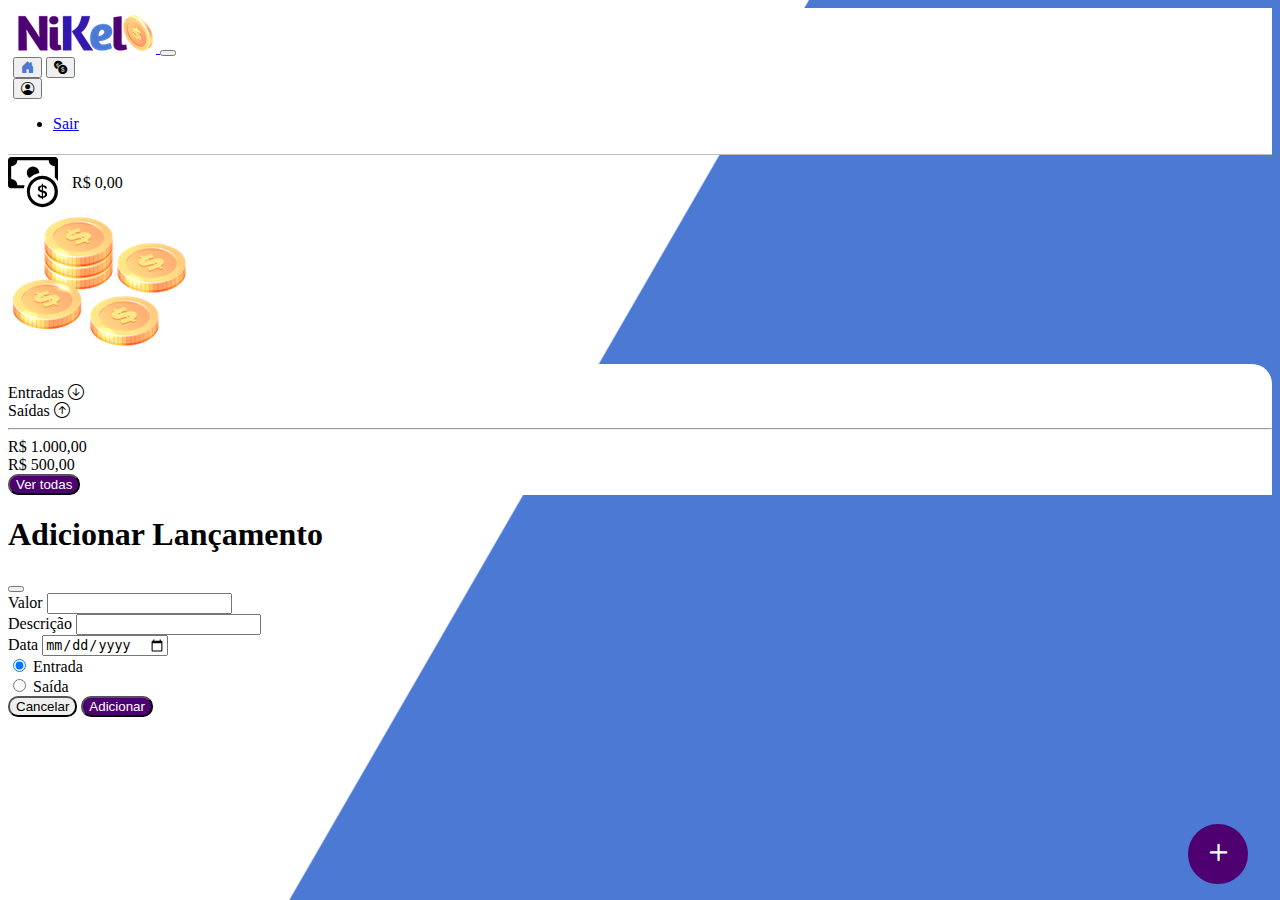
==== public/home.html @ 4e4434f0 "Iniciando o Git" ====
<!DOCTYPE html>
<html lang="pt">
<head>
    <meta charset="UTF-8">
    <meta http-equiv="X-UA-Compatible" content="IE=edge">
    <meta name="viewport" content="width=device-width, initial-scale=1.0">
    <title>Nikel - Home</title>
    <link href="https://cdn.jsdelivr.net/npm/bootstrap@5.2.3/dist/css/bootstrap.min.css" rel="stylesheet" integrity="sha384-rbsA2VBKQhggwzxH7pPCaAqO46MgnOM80zW1RWuH61DGLwZJEdK2Kadq2F9CUG65" crossorigin="anonymous">
    <link rel="stylesheet" href="https://cdn.jsdelivr.net/npm/bootstrap-icons@1.10.3/font/bootstrap-icons.css">
    <link rel="stylesheet" href="./css/styles.css">
</head>
<body id="app">
    <header>
        <nav class="navbar navbar-expand navbar-light bg-white">
            <div class="container-fluid">
              <a class="navbar-brand" href="#">
                <img src="./assets/imagens/nikel-small-logo.png" alt="nikel-small-logo" class="img-fluid" srcset="">
              </a>
              <button class="navbar-toggler" type="button" data-bs-toggle="collapse" data-bs-target="#navbarSupportedContent" aria-controls="navbarSupportedContent" aria-expanded="false" aria-label="Toggle navigation">
                <span class="navbar-toggler-icon"></span>
              </button>
              <div class="collapse navbar-collapse justify-content-end" id="navbarSupportedContent">
                <div class="d-flex">
                    <a href="home.html"><button class="btn" type="button"><i class="bi bi-house-door-fill fs-4 color-secondary"></i></button></a>
                    <a href="transactions.html"><button class="btn" type="button"><i class="bi bi-currency-exchange fs-4"></i></button></a>

                    <div class="dropdown">
                        <button class="btn" type="button" data-bs-toggle="dropdown" aria-expanded="false">
                            <i class="bi bi-person-circle fs-4"></i>
                        </button>
                        <ul class="dropdown-menu">
                          <li><a class="dropdown-item" href="#">Sair</a></li>
                        </ul>
                        </div>
                    </div>
                </div>
            </div>
        </nav>
    </header>
    <main>
        <div class="container-lg">
            <div class="row">
                <div class="col d-flex mt-4 justify-content-start align-items-center">
                    <i class="bi bi-cash-coin color-prymari icon-detail"></i>
                    <span class="fs-2">R$ 0,00</span>
                </div>
                <div class="col d-flex mt-4 justify-content-end">
                    <div class="text-center">
                        <img src="./assets/imagens/coins-small.png" alt="coins-small" srcset="">
                    </div>
                </div>
            </div>
            <div class="row">
                <div class="col-12 info shadow-lg">
                    <div class="container">
                        <div class="row">
                            <div class="col-6">
                                <span class="fs-4"> Entradas <i class="bi bi-arrow-down-circle fs-2 align-middle"></i></span>
                            </div>
                            <div class="col-6">
                                <span class="fs-4"> Saídas <i class="bi bi-arrow-up-circle fs-2 align-middle"></i></span>
                            </div>
                            <div class="col-12 my-2">
                                <hr>
                            </div>
                        </div>
                        <div class="row">
                            <div class="col-6">
                                <div class="container">
                                    <div class="row">
                                        <div class="col">
                                            R$ 1.000,00
                                        </div>
                                    </div>
                                </div>
                            </div>
                            <div class="col-6">
                                <div class="container">
                                    <div class="row">
                                        <div class="col">
                                            R$ 500,00
                                        </div>
                                    </div>
                                </div>
                            </div>
                            <div class="col-12">
                                <button type="button" class="btn button-default"> Ver todas</button>
                            </div>
                        </div>
                    </div>
                </div>
            </div>
            <button class="btn button-float" data-bs-toggle="modal" data-bs-target="#transaction-modal"><i class="bi bi-plus"></i></button>
        </div>
<!-- Modal -->
  <div class="modal fade" id="transaction-modal" tabindex="-1" aria-labelledby="exampleModalLabel" aria-hidden="true">
    <div class="modal-dialog">
      <div class="modal-content">
        <div class="modal-header">
          <h1 class="modal-title fs-5" id="exampleModalLabel">Adicionar Lançamento</h1>
          <button type="button" class="btn-close" data-bs-dismiss="modal" aria-label="Close"></button>
        </div>

        <form id="transaction-form">
        <div class="modal-body">

                <div class="mb-3">
                  <label for="value-input" class="form-label">Valor</label>
                  <input type="number" class="form-control" id="value-input" aria-describedby="emailHelp">
                </div>
                <div class="mb-3">
                  <label for="description-input" class="form-label">Descrição</label>
                  <input type="text" class="form-control" id="description-input">
                </div>
                <div class="mb-3">
                    <label for="date-input" class="form-label">Data</label>
                    <input type="date" class="form-control" id="date-input">
                </div>
                <div class="mb-3">
                    <div class="form-check form-check-inline">
                        <input class="form-check-input" type="radio" name="type-input" id="inlineRadio1" value="1" checked>
                        <label class="form-check-label" for="inlineRadio1">Entrada</label>
                      </div>
                      <div class="form-check form-check-inline">
                        <input class="form-check-input" type="radio" name="type-input" id="inlineRadio2" value="2">
                        <label class="form-check-label" for="inlineRadio2">Saída</label>
                      </div>
                </div>
        <div class="modal-footer">
          <button type="button" class="btn btn-secondary button-cancel" data-bs-dismiss="modal">Cancelar</button>
          <button type="submit" class="btn button-default">Adicionar</button>
        </div>
        </form>
      </div>
    </div>
  </div>
    </main>
    <script src="https://cdn.jsdelivr.net/npm/bootstrap@5.2.3/dist/js/bootstrap.bundle.min.js" integrity="sha384-kenU1KFdBIe4zVF0s0G1M5b4hcpxyD9F7jL+jjXkk+Q2h455rYXK/7HAuoJl+0I4" crossorigin="anonymous"></script>
</body>
</html>
---- public/css/styles.css ----
#login {
    background: linear-gradient(120deg, #4c79d3 44.9%, #ffffff 45%) no-repeat fixed;
}

#app {
    background: linear-gradient(120deg, #ffffff 44.9%, #4c79d3 45%) no-repeat fixed;
}

header {
    border-bottom: 1px solid #bebcbc;
    padding: 5px;
    background-color: #ffffff;
}

.color-primary {
    color:#4e0070;
}

.color-secondary {
    color:#4c79d3;
}

.icon-detail {
    font-size: 50px;
    margin-right: 10px;
    vertical-align: middle;
}

.text-login {
    color: #ffffff;
    font-size: 18px;
    font-weight: 500;
}

.coins {
    position: absolute;
    bottom: 100px;
}

.button-login {
    border-radius: 10px;
    background-color: #4e0070;
    color: #ffffff;
    width: 50%;
    margin: 0 25%;
}

.button-login:hover, .button-default:hover {
    background: #4c79d3;
    color: #ffffff;
}

.button-default {
    border-radius: 10px;
    background-color: #4e0070;
    color: #ffffff;
}

.button-cancel {
    border-radius: 10px;   
}

.button-float {
    border-radius: 100%;
    height: 60px;
    width: 60px;
    position: fixed;
    padding: 0 !important;
    bottom: 1rem;
    right: 2rem;
    font-size: 35px;
    border: 2px solid #4e0070;
    background-color: #4e0070;
    color: #ffffff;
}

.button-float:hover {
    border: 2px solid #4c79d3;
    background-color: #ffffff;
    color: #4c79d3;
}

.link-default {
    color: #4e0070;
    cursor: pointer;
}

.link-default:hover {
    color: #4c79d3;
}

.info {
    background-color: #ffffff;
    border-radius: 20px 20px 0px 0px;
    padding: 20px 0px 0px 0px;
}
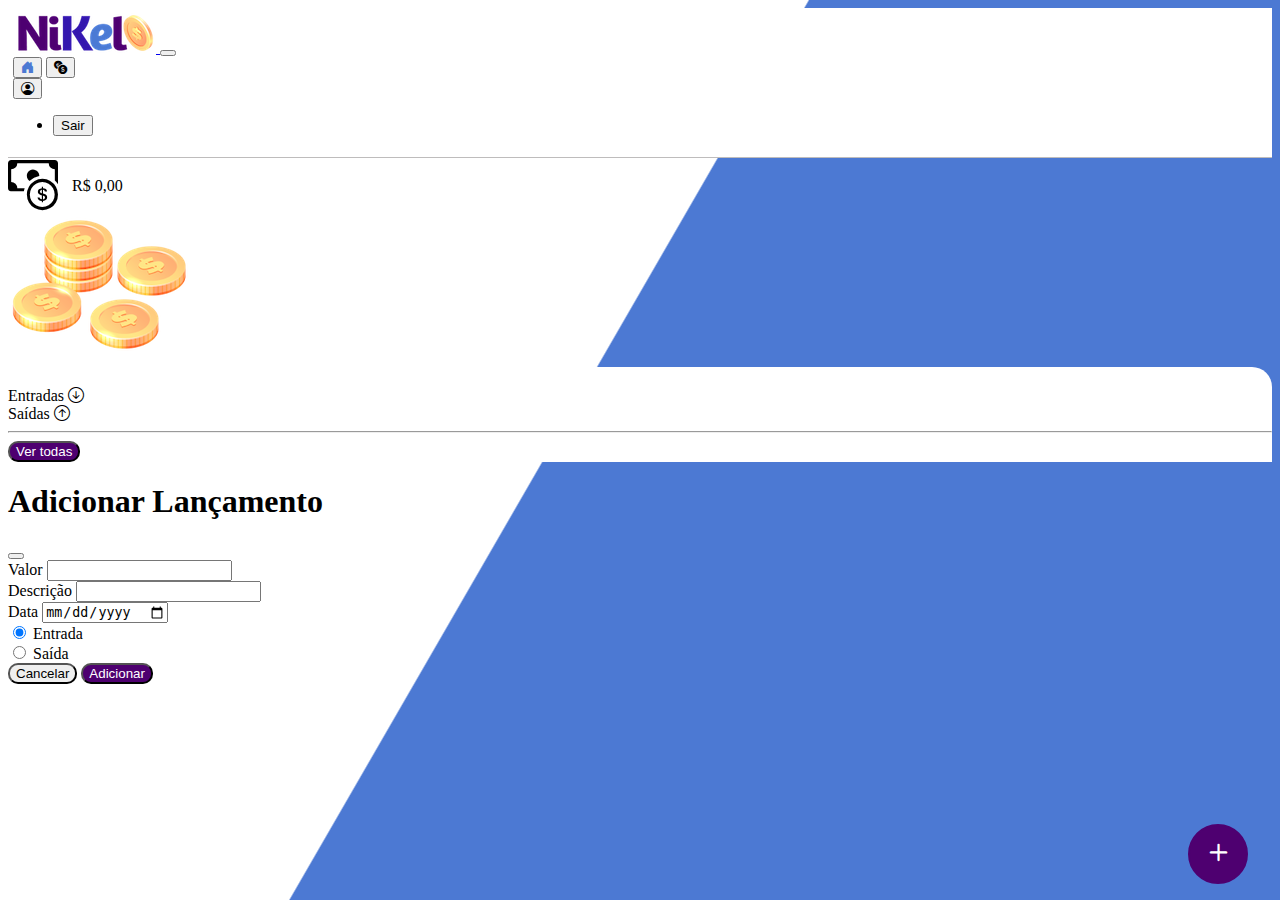
==== commit acd6fd55: "Aplicação concluída" ====
--- a/public/home.html
+++ b/public/home.html
@@ -20,7 +20,7 @@
                 <span class="navbar-toggler-icon"></span>
               </button>
               <div class="collapse navbar-collapse justify-content-end" id="navbarSupportedContent">
-                <div class="d-flex">
+                <div class="d-flex menu">
                     <a href="home.html"><button class="btn" type="button"><i class="bi bi-house-door-fill fs-4 color-secondary"></i></button></a>
                     <a href="transactions.html"><button class="btn" type="button"><i class="bi bi-currency-exchange fs-4"></i></button></a>
 
@@ -28,8 +28,8 @@
                         <button class="btn" type="button" data-bs-toggle="dropdown" aria-expanded="false">
                             <i class="bi bi-person-circle fs-4"></i>
                         </button>
-                        <ul class="dropdown-menu">
-                          <li><a class="dropdown-item" href="#">Sair</a></li>
+                        <ul class="dropdown-menu logout">
+                          <li><button class="dropdown-item" id="button-logout">Sair</button></li>
                         </ul>
                         </div>
                     </div>
@@ -42,7 +42,7 @@
             <div class="row">
                 <div class="col d-flex mt-4 justify-content-start align-items-center">
                     <i class="bi bi-cash-coin color-prymari icon-detail"></i>
-                    <span class="fs-2">R$ 0,00</span>
+                    <span class="fs-2" id="total">R$ 0,00</span>
                 </div>
                 <div class="col d-flex mt-4 justify-content-end">
                     <div class="text-center">
@@ -66,25 +66,17 @@
                         </div>
                         <div class="row">
                             <div class="col-6">
-                                <div class="container">
-                                    <div class="row">
-                                        <div class="col">
-                                            R$ 1.000,00
-                                        </div>
-                                    </div>
+                                <div class="container p-0" id="cash-in-list">
+                                    
                                 </div>
                             </div>
                             <div class="col-6">
-                                <div class="container">
-                                    <div class="row">
-                                        <div class="col">
-                                            R$ 500,00
-                                        </div>
-                                    </div>
+                                <div class="container p-0" id="cash-out-list">
+                                    
                                 </div>
                             </div>
-                            <div class="col-12">
-                                <button type="button" class="btn button-default"> Ver todas</button>
+                            <div class="col-12 mb-4">
+                                <button type="button" class="btn button-default" id="transactions-button">Ver todas</button>
                             </div>
                         </div>
                     </div>
@@ -106,15 +98,15 @@
 
                 <div class="mb-3">
                   <label for="value-input" class="form-label">Valor</label>
-                  <input type="number" class="form-control" id="value-input" aria-describedby="emailHelp">
+                  <input type="number" step="any" class="form-control" id="value-input" aria-describedby="emailHelp">
                 </div>
                 <div class="mb-3">
                   <label for="description-input" class="form-label">Descrição</label>
-                  <input type="text" class="form-control" id="description-input">
+                  <input type="text" class="form-control" id="description-input" required>
                 </div>
                 <div class="mb-3">
                     <label for="date-input" class="form-label">Data</label>
-                    <input type="date" class="form-control" id="date-input">
+                    <input type="date" class="form-control" id="date-input" required>
                 </div>
                 <div class="mb-3">
                     <div class="form-check form-check-inline">
@@ -136,5 +128,6 @@
   </div>
     </main>
     <script src="https://cdn.jsdelivr.net/npm/bootstrap@5.2.3/dist/js/bootstrap.bundle.min.js" integrity="sha384-kenU1KFdBIe4zVF0s0G1M5b4hcpxyD9F7jL+jjXkk+Q2h455rYXK/7HAuoJl+0I4" crossorigin="anonymous"></script>
+    <script src="./js/home.js"></script>
 </body>
 </html>--- a/public/css/styles.css
+++ b/public/css/styles.css
@@ -93,4 +93,12 @@
     background-color: #ffffff;
     border-radius: 20px 20px 0px 0px;
     padding: 20px 0px 0px 0px;
+}
+
+.logout {
+    min-width: 5rem !important;
+}
+
+.menu {
+    margin-right: 15px;
 }